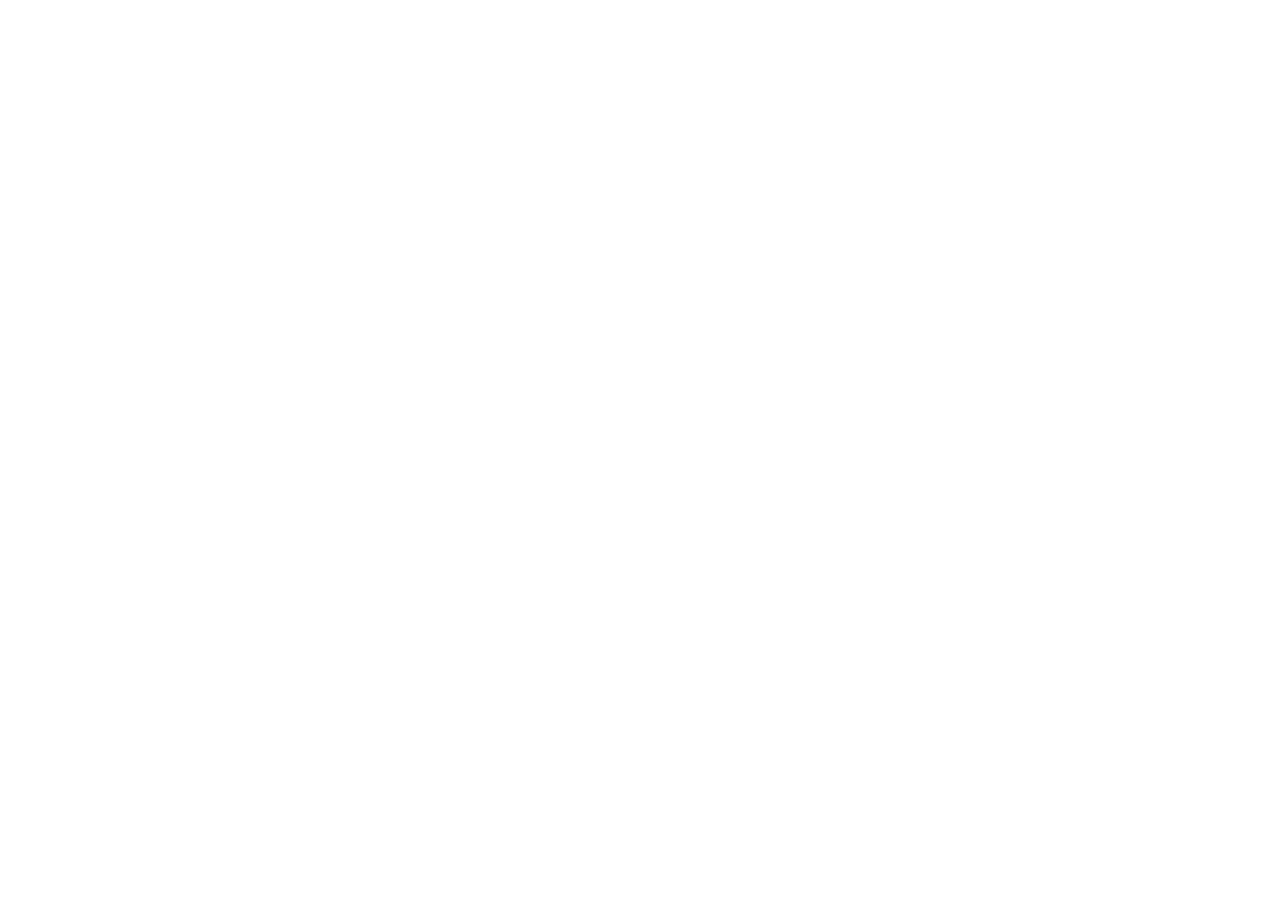
==== index.html @ e6830c1a "第二遍大事件" ====
<!DOCTYPE html>
<html lang="en">
    <head>
        <meta charset="UTF-8" />
        <meta name="viewport" content="width=device-width, initial-scale=1.0" />
        <title>Document</title>
    </head>
    <body></body>
</html>
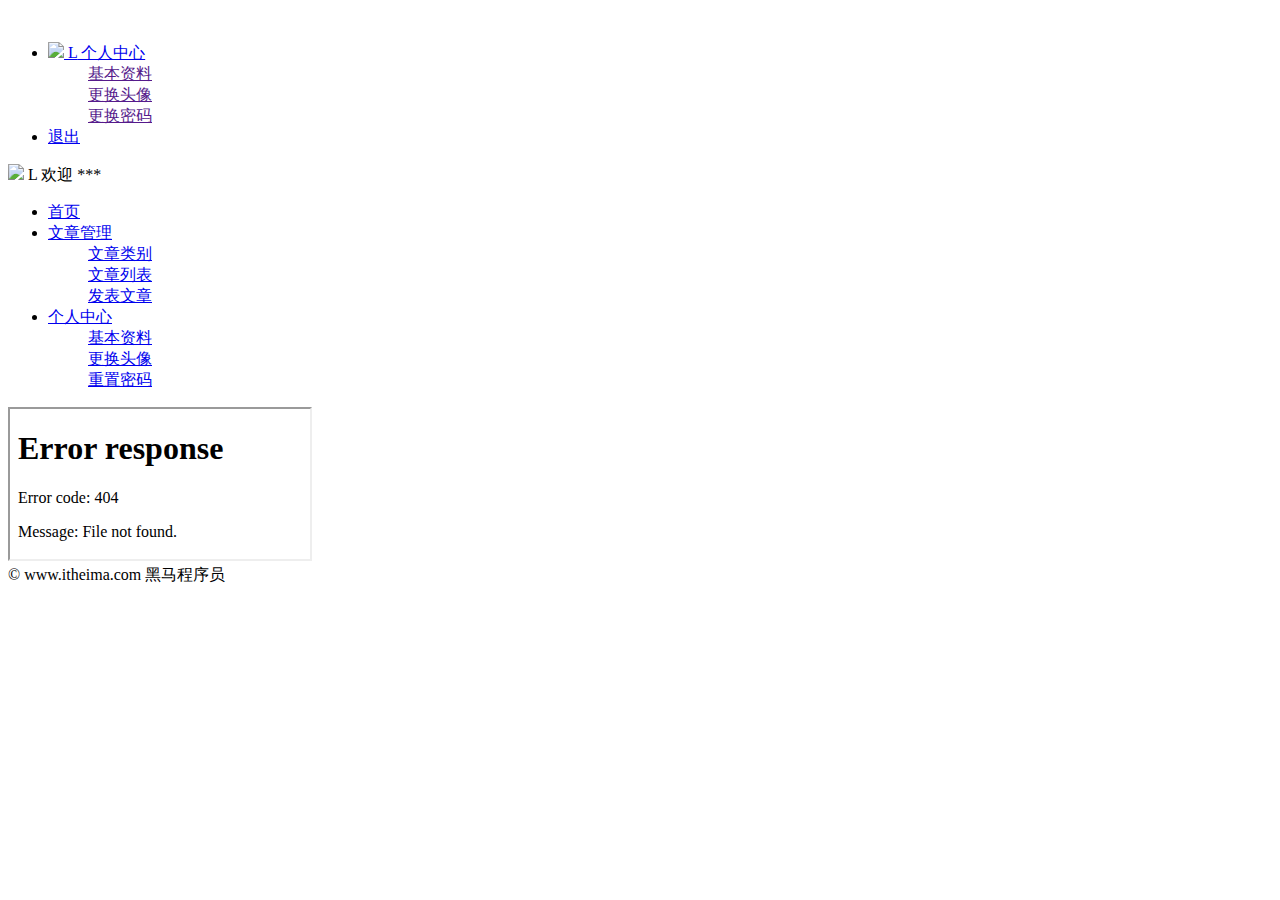
==== commit 8af287f1: "第二遍首页功能完成" ====
--- a/index.html
+++ b/index.html
@@ -3,7 +3,154 @@
     <head>
         <meta charset="UTF-8" />
         <meta name="viewport" content="width=device-width, initial-scale=1.0" />
-        <title>Document</title>
+        <title>大事件后台首页</title>
+        <link
+            rel="stylesheet"
+            href="/第2遍/code/assets/lib/layui/css/layui.css"
+        />
+        <link rel="stylesheet" href="/第2遍/code/assets/fonts/iconfont.css" />
+        <link rel="stylesheet" href="/第2遍/code/assets/css/index.css" />
     </head>
-    <body></body>
+    <body>
+        <div class="layui-layout layui-layout-admin">
+            <div class="layui-header">
+                <div class="layui-logo">
+                    <img src="/第2遍/code/assets/images/logo.png" alt="" />
+                </div>
+                <!-- 头部区域（可配合layui已有的水平导航） -->
+                <ul class="layui-nav layui-layout-right">
+                    <li class="layui-nav-item">
+                        <a href="javascript:;">
+                            <img
+                                src="http://t.cn/RCzsdCq"
+                                class="layui-nav-img"
+                            />
+                            <span class="text-avatat">L</span>
+                            个人中心
+                        </a>
+                        <dl class="layui-nav-child">
+                            <dd><a href="">基本资料</a></dd>
+                            <dd><a href="">更换头像</a></dd>
+                            <dd><a href="">更换密码</a></dd>
+                        </dl>
+                    </li>
+                    <li class="layui-nav-item">
+                        <a id="btnLogout" href="javascript:;"
+                            ><span class="iconfont icon-tuichu"></span>退出</a
+                        >
+                    </li>
+                </ul>
+            </div>
+
+            <div class="layui-side layui-bg-black">
+                <div class="layui-side-scroll">
+                    <!-- 侧边头像 -->
+                    <div class="userInfo">
+                        <img src="http://t.cn/RCzsdCq" class="layui-nav-img" />
+                        <span class="text-avatat">L</span>
+                        <span id="welcome">欢迎 ***</span>
+                    </div>
+                    <!-- 左侧导航区域（可配合layui已有的垂直导航） -->
+                    <ul
+                        class="layui-nav layui-nav-tree"
+                        lay-shrink="all"
+                        lay-filter="test"
+                    >
+                        <li
+                            class="layui-nav-item layui-nav-itemed layui-this"
+                            target="fm"
+                        >
+                            <a class="" href="javascript:;">
+                                <span class="iconfont icon-home"></span>首页</a
+                            >
+                        </li>
+                        <li class="layui-nav-item">
+                            <a href="javascript:;"
+                                ><span class="iconfont icon-16"></span>
+                                文章管理</a
+                            >
+                            <dl class="layui-nav-child">
+                                <dd>
+                                    <a href="javascript:;"
+                                        ><i
+                                            class="layui-icon layui-icon-app"
+                                        ></i>
+                                        文章类别</a
+                                    >
+                                </dd>
+                                <dd>
+                                    <a href="javascript:;"
+                                        ><i
+                                            class="layui-icon layui-icon-app"
+                                        ></i>
+                                        文章列表</a
+                                    >
+                                </dd>
+                                <dd>
+                                    <a href="javascript:;"
+                                        ><i
+                                            class="layui-icon layui-icon-app"
+                                        ></i>
+                                        发表文章</a
+                                    >
+                                </dd>
+                            </dl>
+                        </li>
+                        <li class="layui-nav-item">
+                            <a href="javascript:;"
+                                ><span class="iconfont icon-user"></span>
+                                个人中心</a
+                            >
+                            <dl class="layui-nav-child">
+                                <dd>
+                                    <a href="javascript:;"
+                                        ><i
+                                            class="layui-icon layui-icon-app"
+                                        ></i>
+                                        基本资料</a
+                                    >
+                                </dd>
+                                <dd>
+                                    <a href="javascript:;"
+                                        ><i
+                                            class="layui-icon layui-icon-app"
+                                        ></i>
+                                        更换头像</a
+                                    >
+                                </dd>
+                                <dd>
+                                    <a href="javascript:;"
+                                        ><i
+                                            class="layui-icon layui-icon-app"
+                                        ></i>
+                                        重置密码</a
+                                    >
+                                </dd>
+                            </dl>
+                        </li>
+                    </ul>
+                </div>
+            </div>
+
+            <div class="layui-body">
+                <!-- 内容主体区域 -->
+                <!-- <div style="padding: 15px;">内容主体区域</div> -->
+                <iframe
+                    src="/第2遍/code/home/dashboard.html"
+                    name="fm"
+                ></iframe>
+            </div>
+
+            <div class="layui-footer">
+                <!-- 底部固定区域 -->
+                © www.itheima.com 黑马程序员
+            </div>
+        </div>
+        <script src="/第2遍/code/assets/lib/layui/layui.all.js"></script>
+        <script src="/第2遍/code/assets/lib/jquery.js"></script>
+        <!-- 需要用到ajax，所以引入baseAPI -->
+        <script src="/第2遍/code/assets/js/baseAPI.js"></script>
+        <!-- 最后引入个人的js -->
+        <script src="/第2遍/code/assets/js/index.js"></script>
+    </body>
 </html>
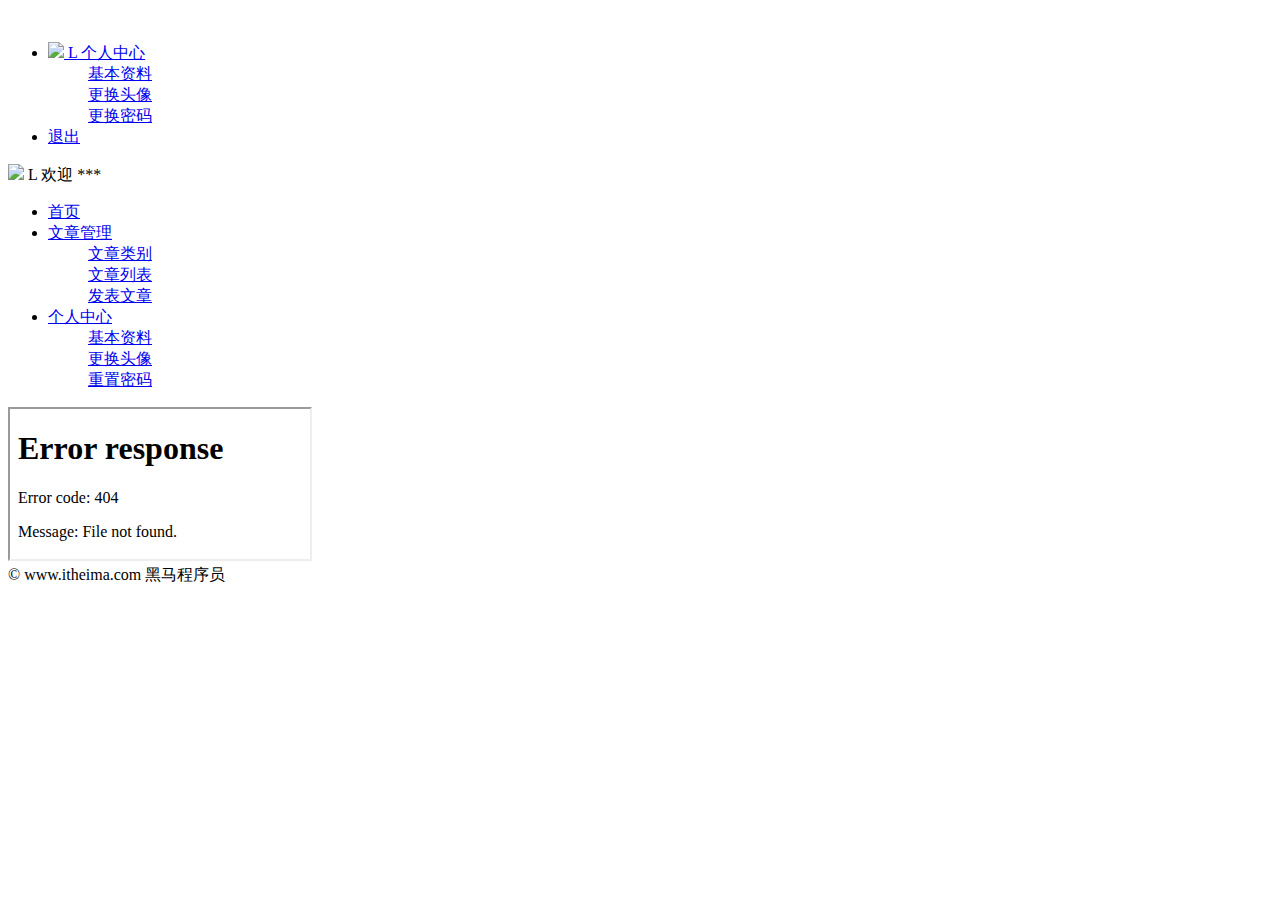
==== commit c4d5dc83: "个人中心功能完成" ====
--- a/index.html
+++ b/index.html
@@ -29,9 +29,27 @@
                             个人中心
                         </a>
                         <dl class="layui-nav-child">
-                            <dd><a href="">基本资料</a></dd>
-                            <dd><a href="">更换头像</a></dd>
-                            <dd><a href="">更换密码</a></dd>
+                            <dd>
+                                <a
+                                    href="/第2遍/code/user/user_info.html"
+                                    target="fm"
+                                    >基本资料</a
+                                >
+                            </dd>
+                            <dd>
+                                <a
+                                    href="/第2遍/code/user/user_avatar.html"
+                                    target="fm"
+                                    >更换头像</a
+                                >
+                            </dd>
+                            <dd>
+                                <a
+                                    href="/第2遍/code/user/user_pwd.html"
+                                    target="fm"
+                                    >更换密码</a
+                                >
+                            </dd>
                         </dl>
                     </li>
                     <li class="layui-nav-item">
@@ -103,7 +121,9 @@
                             >
                             <dl class="layui-nav-child">
                                 <dd>
-                                    <a href="javascript:;"
+                                    <a
+                                        href="/第2遍/code/user/user_info.html"
+                                        target="fm"
                                         ><i
                                             class="layui-icon layui-icon-app"
                                         ></i>
@@ -111,7 +131,9 @@
                                     >
                                 </dd>
                                 <dd>
-                                    <a href="javascript:;"
+                                    <a
+                                        href="/第2遍/code/user/user_avatar.html"
+                                        target="fm"
                                         ><i
                                             class="layui-icon layui-icon-app"
                                         ></i>
@@ -119,7 +141,9 @@
                                     >
                                 </dd>
                                 <dd>
-                                    <a href="javascript:;"
+                                    <a
+                                        href="/第2遍/code/user/user_pwd.html"
+                                        target="fm"
                                         ><i
                                             class="layui-icon layui-icon-app"
                                         ></i>
